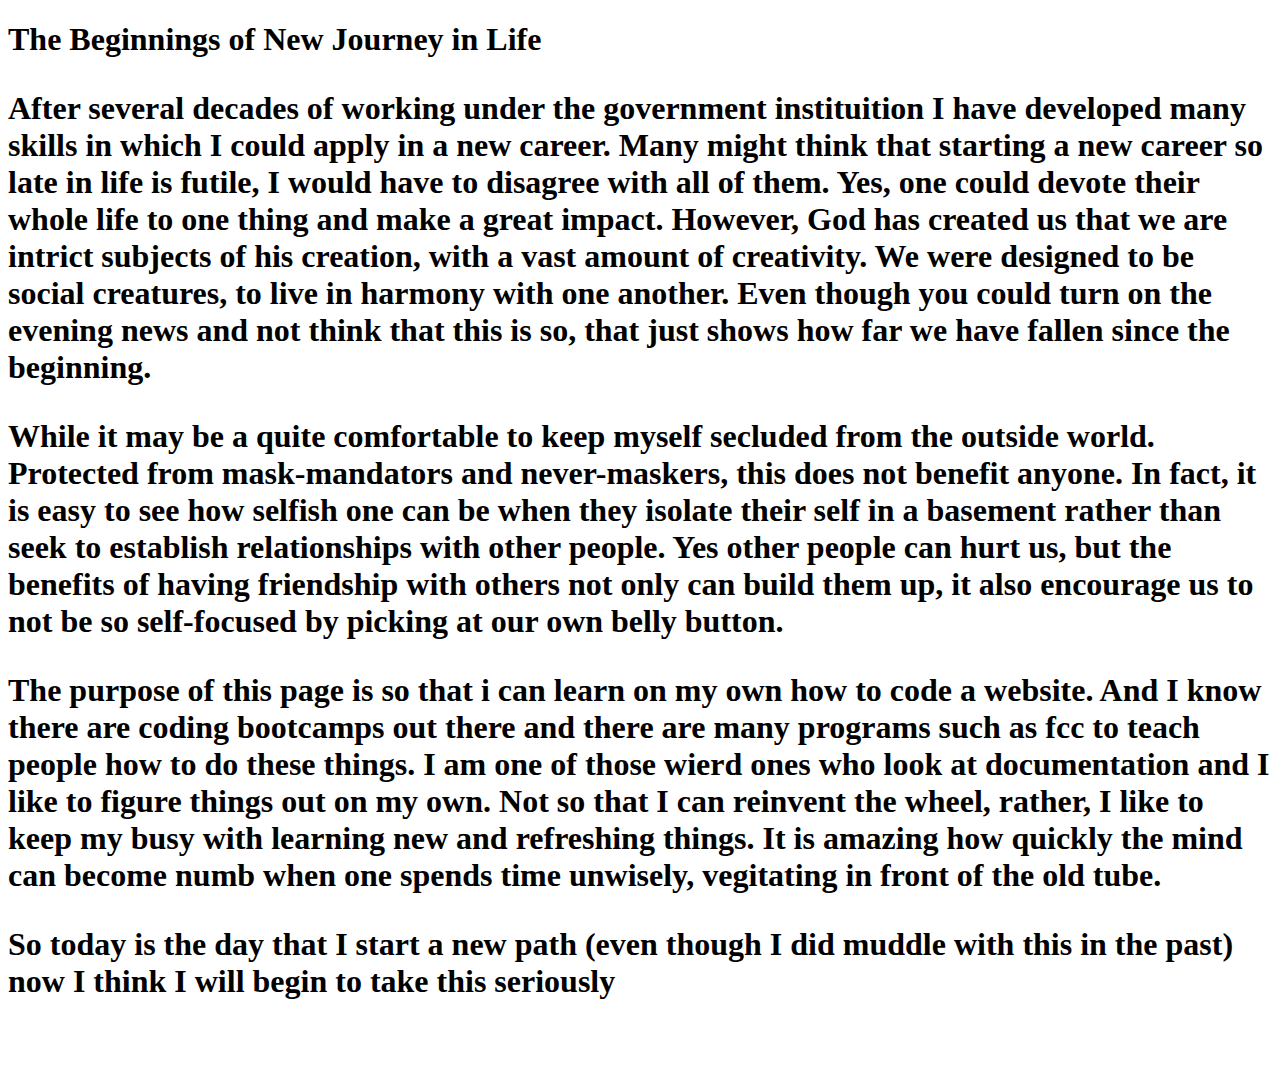
==== index.html @ f554b94c "create index.html" ====
<!DOCTYPE html>
<html>
<head>
<title>The Start of a New Journey</title>
</head>
<script>
body { 
  background: linen;
}

h1 {
  color: #fff;
  }

p {
  color: #333;
  }
</script>
<body>
<h1>The Beginnings of New Journey in Life
<P>After several decades of working under the government instituition I have developed many skills in which I could apply in a new career.  
Many might think that starting a new career so late in life is futile, I would have to disagree with all of them.  Yes, one could devote their 
whole life to one thing and make a great impact.  However, God has created us that we are intrict subjects of his creation, with a vast amount
of creativity.  We were designed to be social creatures, to live in harmony with one another.  Even though you could turn on the evening news 
and not think that this is so, that just shows how far we have fallen since the beginning.
<br>
<p>While it may be a quite comfortable to keep myself secluded from the outside world.  Protected from mask-mandators and never-maskers, this 
does not benefit anyone.  In fact, it is easy to see how selfish one can be when they isolate their self in a basement rather than seek to establish 
relationships with other people.  Yes other people can hurt us, but the benefits of having friendship with others not only can build them up,
it also encourage us to not be so self-focused by picking at our own belly button.</p>
<p>The purpose of this page is so that i can learn on my own how to code a website.
<span> And I know there are coding bootcamps out there and there are many programs such as fcc to teach people how to do these things.
<span> I am one of those wierd ones who look at documentation and I like to figure things out on my own.
<span><bold> Not so that I can reinvent the wheel</bold>, rather, I like to keep my busy with learning new and refreshing things.
It is amazing how quickly the mind can become numb when one spends time unwisely, vegitating in front of the old tube.
<br>
<p>So today is the day that I start a new path (even though I did muddle with this in the past) now I think I will begin to take this seriously</p>
<br>

</body>
</html>
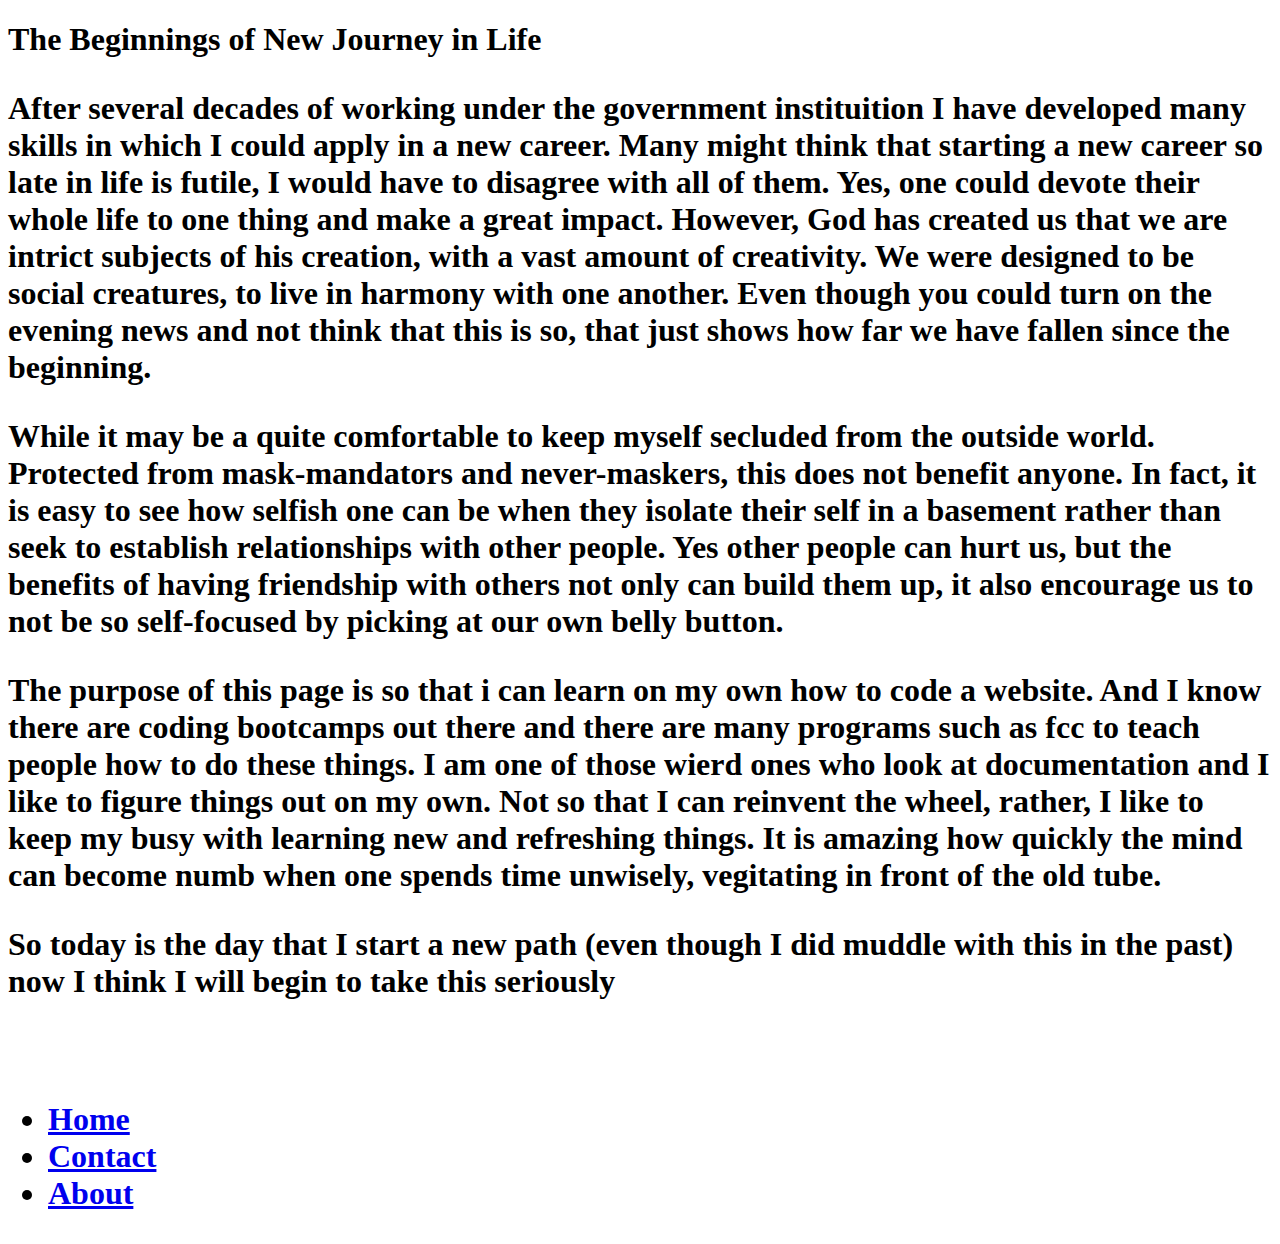
==== commit 0dc0387b: "Update index.html" ====
--- a/index.html
+++ b/index.html
@@ -36,6 +36,11 @@
 <br>
 <p>So today is the day that I start a new path (even though I did muddle with this in the past) now I think I will begin to take this seriously</p>
 <br>
+  <ul>
+  <li><a href="index.html">Home</a></li>
+  <li><a href="contact.html">Contact</a></li>
+  <li><a href="about.html">About</a></li>
+</ul>
 
 </body>
 </html>
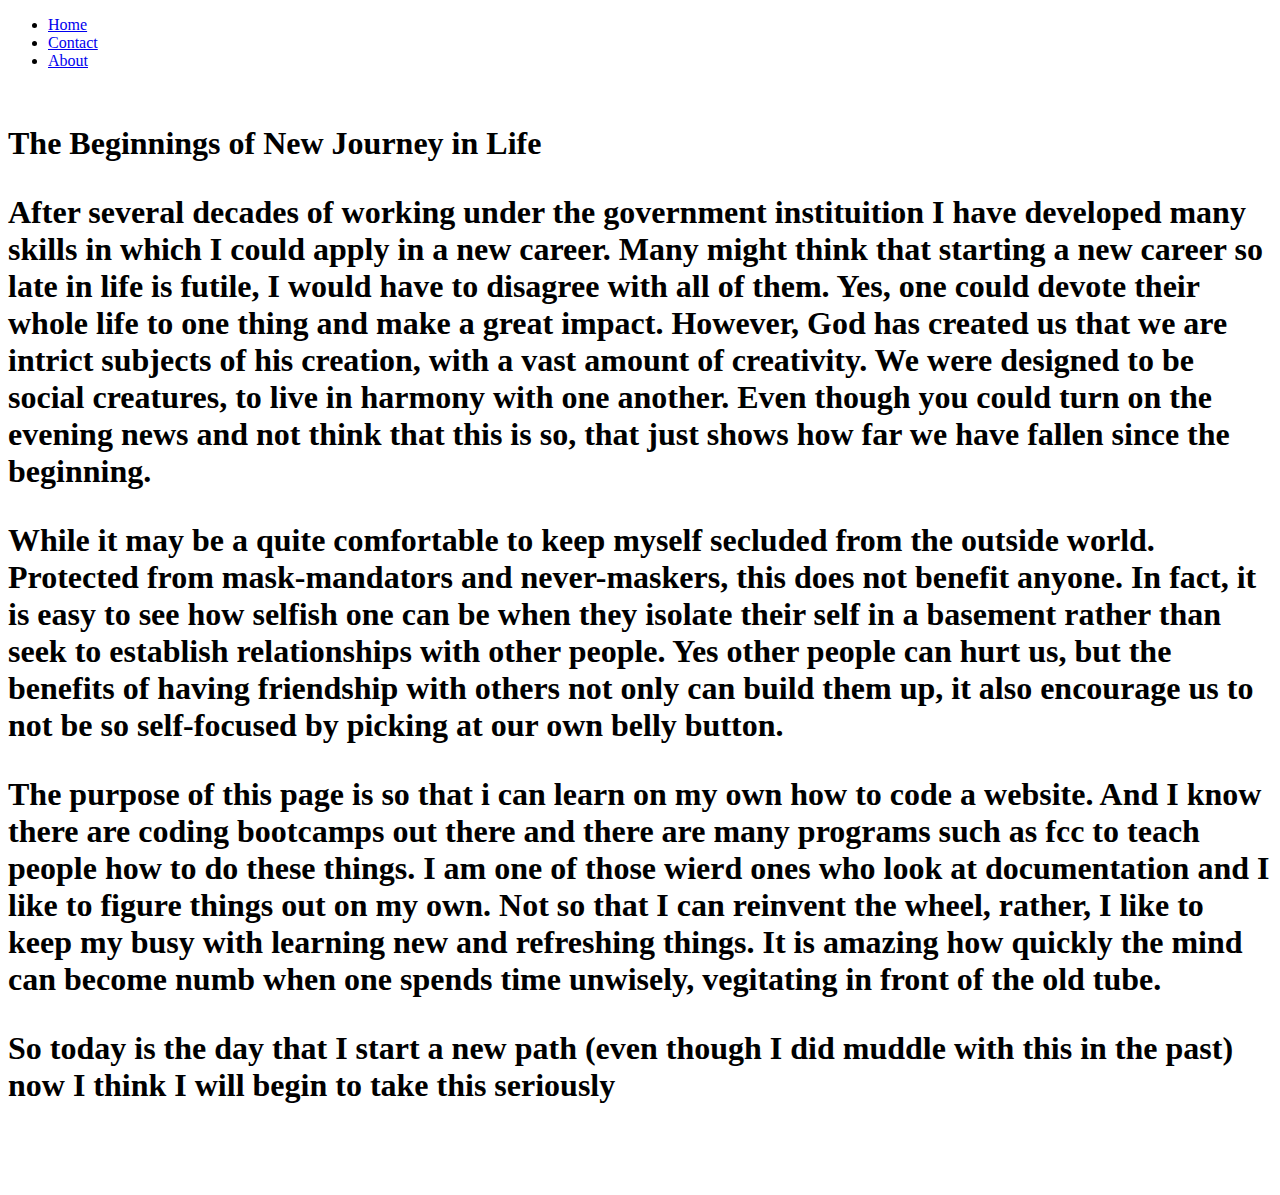
==== commit d04182cf: "Update index.html" ====
--- a/index.html
+++ b/index.html
@@ -17,6 +17,16 @@
   }
 </script>
 <body>
+      <nav>
+      <ul>
+        <li><a href="index.html">Home</a></li>
+        <li><a href="contact.html">Contact</a></li>
+        <li><a href="about.html">About</a></li>
+      </ul>
+    </nav>
+    <div class="top_img">
+      <img>
+    </div>
 <h1>The Beginnings of New Journey in Life
 <P>After several decades of working under the government instituition I have developed many skills in which I could apply in a new career.  
 Many might think that starting a new career so late in life is futile, I would have to disagree with all of them.  Yes, one could devote their 
@@ -36,11 +46,7 @@
 <br>
 <p>So today is the day that I start a new path (even though I did muddle with this in the past) now I think I will begin to take this seriously</p>
 <br>
-  <ul>
-  <li><a href="index.html">Home</a></li>
-  <li><a href="contact.html">Contact</a></li>
-  <li><a href="about.html">About</a></li>
-</ul>
+
 
 </body>
 </html>
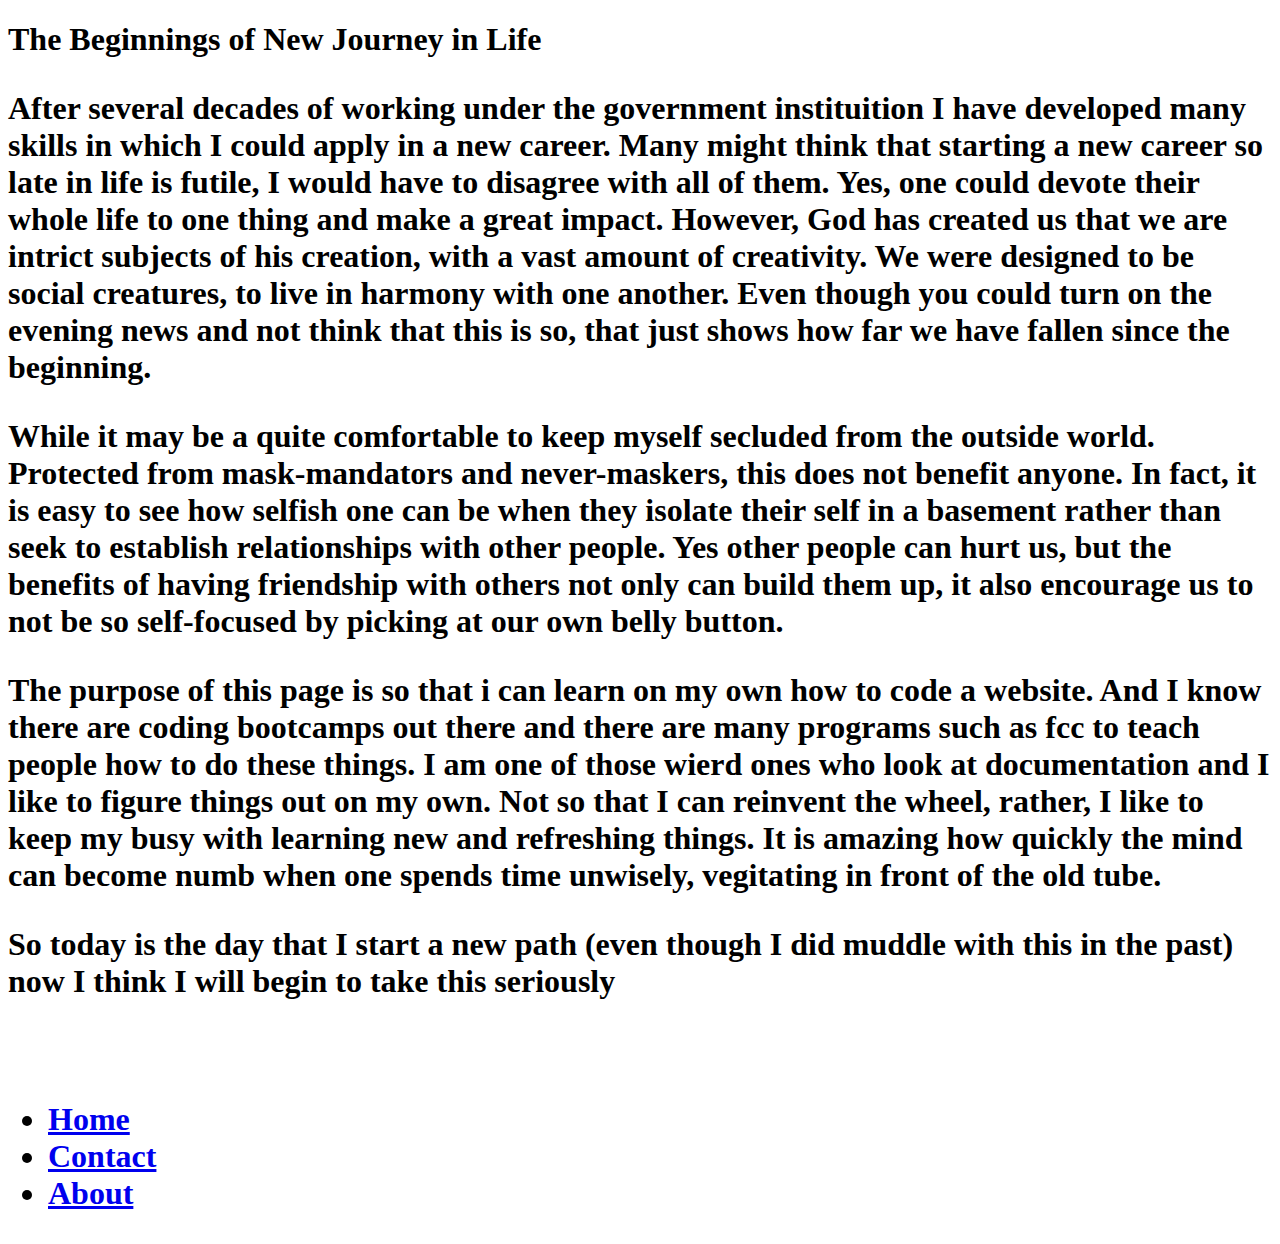
==== commit 3f48019a: "Merge pull request #2 from bisonwebmedia/patch-2" ====
--- a/index.html
+++ b/index.html
@@ -3,6 +3,7 @@
 <head>
 <title>The Start of a New Journey</title>
 </head>
+<link rel="stylehseet" href="style.css">
 <script>
 body { 
   background: linen;
@@ -17,16 +18,6 @@
   }
 </script>
 <body>
-      <nav>
-      <ul>
-        <li><a href="index.html">Home</a></li>
-        <li><a href="contact.html">Contact</a></li>
-        <li><a href="about.html">About</a></li>
-      </ul>
-    </nav>
-    <div class="top_img">
-      <img>
-    </div>
 <h1>The Beginnings of New Journey in Life
 <P>After several decades of working under the government instituition I have developed many skills in which I could apply in a new career.  
 Many might think that starting a new career so late in life is futile, I would have to disagree with all of them.  Yes, one could devote their 
@@ -46,7 +37,11 @@
 <br>
 <p>So today is the day that I start a new path (even though I did muddle with this in the past) now I think I will begin to take this seriously</p>
 <br>
-
+  <ul>
+  <li><a href="index.html">Home</a></li>
+  <li><a href="contact.html">Contact</a></li>
+  <li><a href="about.html">About</a></li>
+</ul>
 
 </body>
 </html>
--- a/style.css
+++ b/style.css
@@ -0,0 +1,44 @@
+/* This should be where all the changes will take place on my main html file. */
+
+h1 {
+font size: 3em;
+}
+
+/* Where should the bg img be? */
+body {
+font-family: arial;
+  background: url('https://source.unsplash.com/random');
+}
+
+img {
+background: url('https://source.unsplash.com/random');
+  opacity: 0.1;
+}
+
+p.impact {
+  font-family: Impact, Charcoal, sans-serif;
+}
+
+/* This is starting to look like a 90s styled website */
+/* I love retro */
+
+li {
+  float: right;
+}
+
+li a {
+  display: block;
+  padding: 8px;
+  background-color: #dddddd;
+  text-decoration: none;
+}
+
+/* Johnny, riddle me this, why doesn't the text-decoration modifier work on the main page?
+Could it be that it should be udner the 'a' above */
+ul {
+  list-style-type: none;
+  margin: 0;
+  padding: 0;
+}
+
+
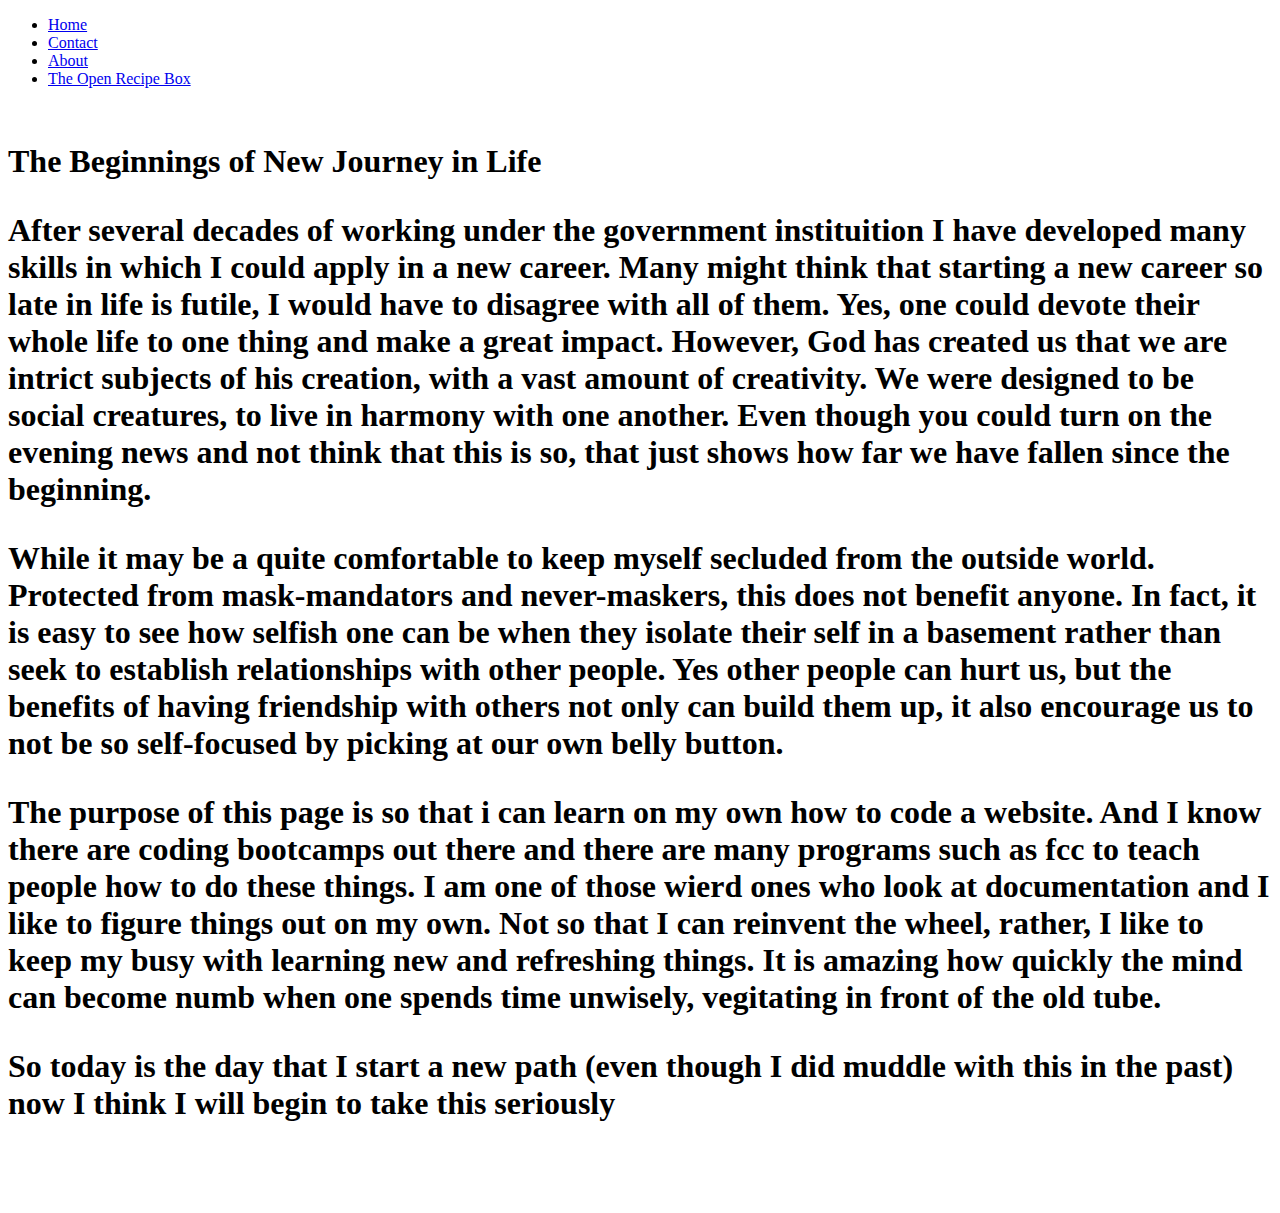
==== commit b62be9e4: "Update index.html" ====
--- a/index.html
+++ b/index.html
@@ -3,21 +3,22 @@
 <head>
 <title>The Start of a New Journey</title>
 </head>
+
 <link rel="stylehseet" href="style.css">
-<script>
-body { 
-  background: linen;
-}
 
-h1 {
-  color: #fff;
-  }
 
-p {
-  color: #333;
-  }
-</script>
 <body>
+      <nav>
+      <ul>
+        <li><a href="index.html">Home</a></li>
+        <li><a href="contact.html">Contact</a></li>
+        <li><a href="about.html">About</a></li>
+        <li><a href="recipes.html">The Open Recipe Box</a></li>
+      </ul>
+    </nav>
+    <div class="top_img">
+      <img>
+    </div>
 <h1>The Beginnings of New Journey in Life
 <P>After several decades of working under the government instituition I have developed many skills in which I could apply in a new career.  
 Many might think that starting a new career so late in life is futile, I would have to disagree with all of them.  Yes, one could devote their 
@@ -37,11 +38,7 @@
 <br>
 <p>So today is the day that I start a new path (even though I did muddle with this in the past) now I think I will begin to take this seriously</p>
 <br>
-  <ul>
-  <li><a href="index.html">Home</a></li>
-  <li><a href="contact.html">Contact</a></li>
-  <li><a href="about.html">About</a></li>
-</ul>
+
 
 </body>
 </html>
--- a/style.css
+++ b/style.css
@@ -1,18 +1,31 @@
 /* This should be where all the changes will take place on my main html file. */
 
+html {
+  background-color: #ddd;
+  
 h1 {
 font size: 3em;
 }
 
-/* Where should the bg img be? */
 body {
 font-family: arial;
-  background: url('https://source.unsplash.com/random');
+background: linen;
 }
+
+.top_img {
+  margin: auto;
+  margin-top: 30px;
+  width: 400px;
+}
+
+  /* Where should the bg img be? Here is okay. */
 
 img {
 background: url('https://source.unsplash.com/random');
-  opacity: 0.1;
+  width: 320px;
+  height: 320px;
+  padding: 10px;
+  border: 5px solid darkgray;
 }
 
 p.impact {
